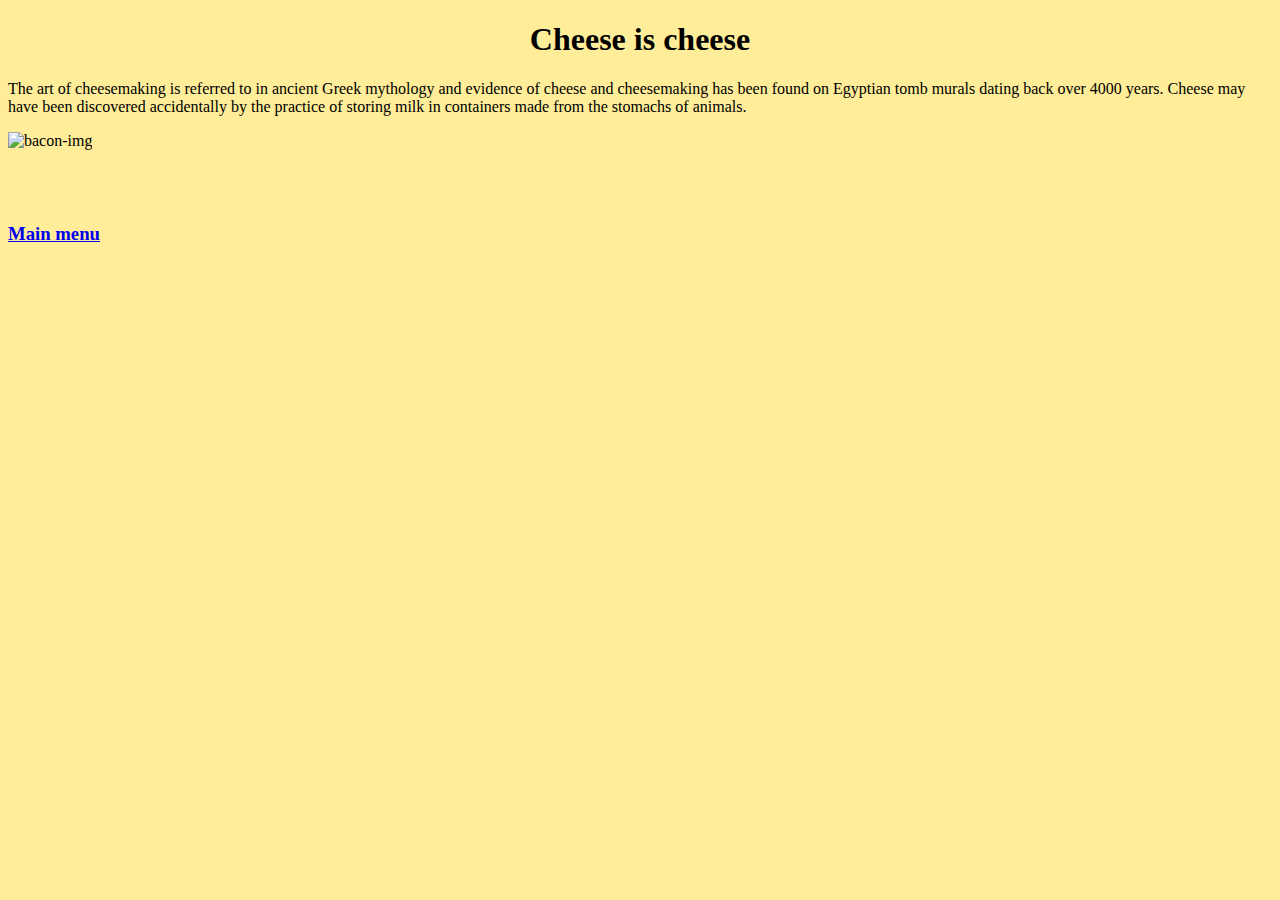
==== cheese.html @ a95d06f7 "Cheese" ====
<!DOCTYPE html>
<html lang="en" dir="ltr">
  <head>
    <meta charset="utf-8">
    <title>Cheese</title>
      <link rel="stylesheet" href="css/styles.css">
  <style>
    body{
      background-color: #ffed99;
    }



  </style>
  </head>


  <body>
    <h1 style="text-align : center;">Cheese is cheese </h1>
    <p>The art of cheesemaking is referred to in ancient Greek mythology and evidence of cheese
      and cheesemaking has been found on Egyptian tomb murals dating back over 4000 years.
      Cheese may have been discovered accidentally by the practice of storing milk in containers
      made from the stomachs of animals.</p>
    <img src="https://i.imgur.com/KBpRwaC.jpg" alt="bacon-img">
      <br>
      <br>
      <br>
      <br>

    <a href="index.html"><h3>Main menu</h3></a>
  </body>
</html>
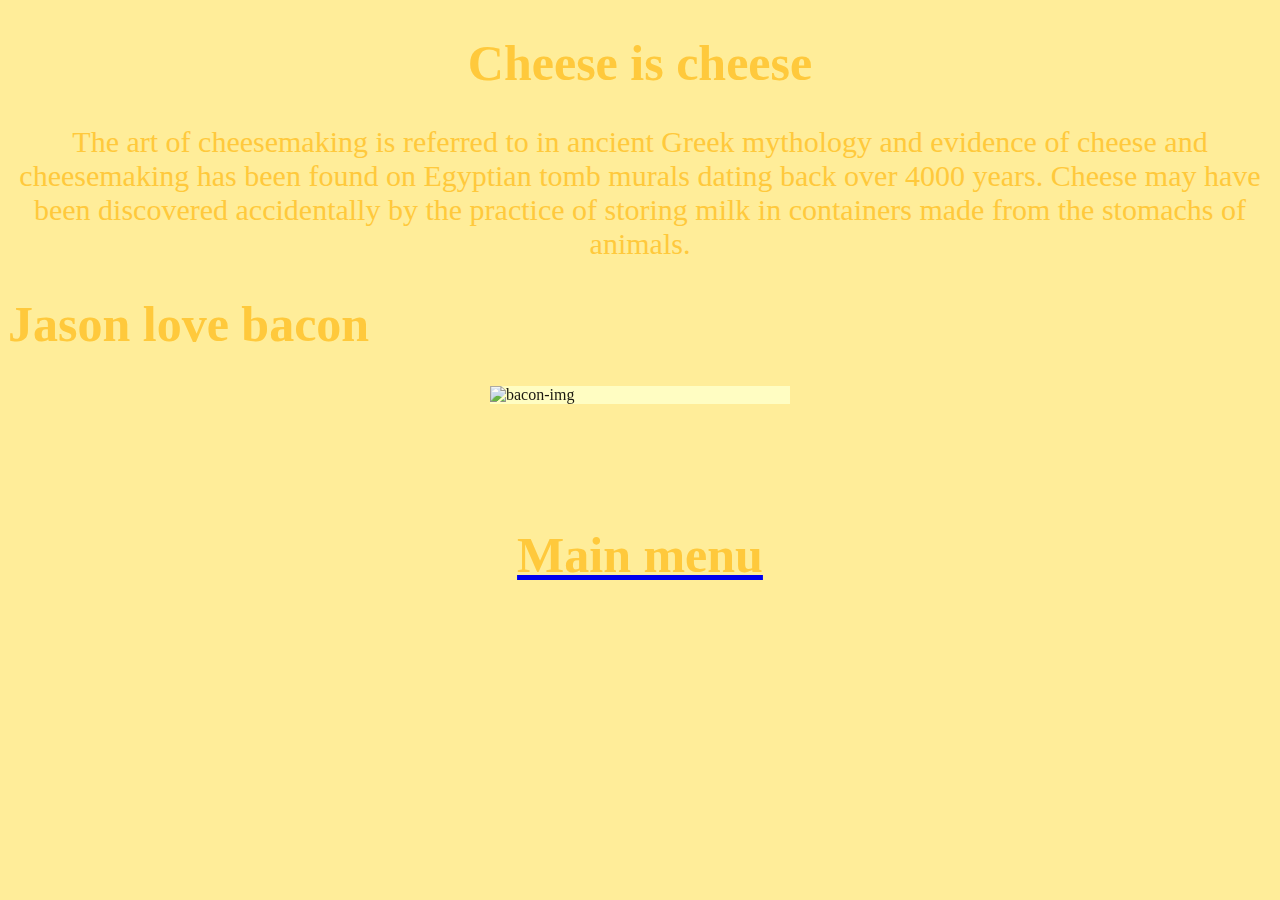
==== commit 14f72deb: "Update cheese.html" ====
--- a/cheese.html
+++ b/cheese.html
@@ -21,6 +21,7 @@
       and cheesemaking has been found on Egyptian tomb murals dating back over 4000 years.
       Cheese may have been discovered accidentally by the practice of storing milk in containers
       made from the stomachs of animals.</p>
+    <h1>Jason love bacon </h1>
     <img src="https://i.imgur.com/KBpRwaC.jpg" alt="bacon-img">
       <br>
       <br>
--- a/css/styles.css
+++ b/css/styles.css
@@ -0,0 +1,45 @@
+body{
+  background-color: #ffffc7;
+
+}
+
+
+
+h1 {
+  color: #ffc93c;
+  font-size: 50px;
+  font-family: 'Brush Script MT', cursive;
+}
+h3 {
+  color: #ffc93c;
+  text-align: center;
+  font-size: 50px;
+  font-family: 'Brush Script MT', cursive;
+
+
+}
+h2 {
+  color: #ffc93c;
+    font-family: 'Brush Script MT', cursive;
+    text-align: center;
+    font-size: 60px;
+}
+p {
+  color:  #ffc93c;
+    font-size : 30px;
+    font-family: 'Brush Script MT', cursive;
+    display: block;
+    margin-right: auto;
+    margin-left: auto;
+    text-align: center;
+}
+img {
+  background-color:  #ffffc7;
+  filter: brightness(1.0);
+  filter: opacity(0.9);
+  display: block;
+   margin-left: auto;
+   margin-right: auto;
+   width: 300px;
+   height :auto;
+}
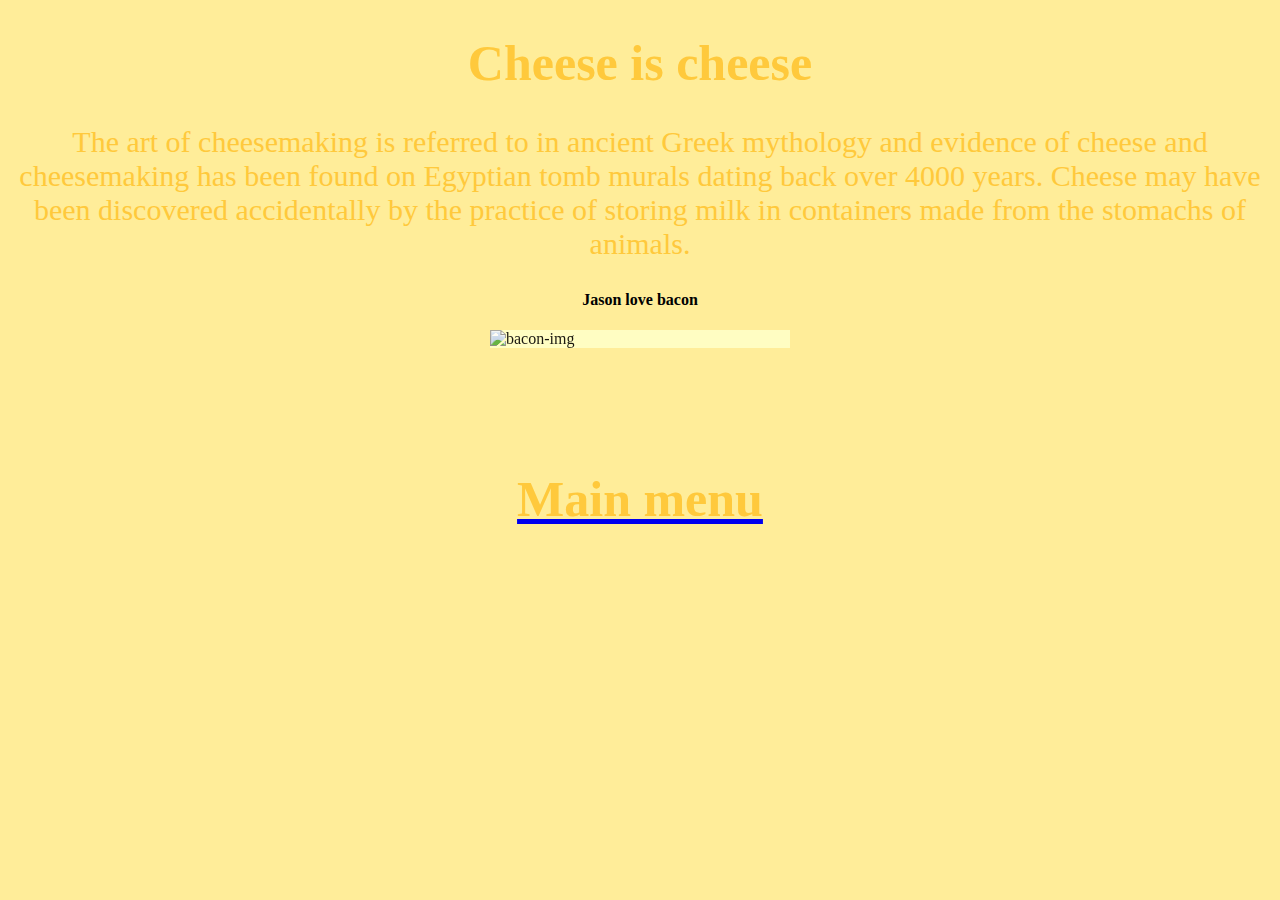
==== commit d52b8fb9: "Update cheese.html" ====
--- a/cheese.html
+++ b/cheese.html
@@ -21,7 +21,7 @@
       and cheesemaking has been found on Egyptian tomb murals dating back over 4000 years.
       Cheese may have been discovered accidentally by the practice of storing milk in containers
       made from the stomachs of animals.</p>
-    <h1>Jason love bacon </h1>
+    <h4 style="text-align : center;">Jason love bacon </h4>
     <img src="https://i.imgur.com/KBpRwaC.jpg" alt="bacon-img">
       <br>
       <br>
